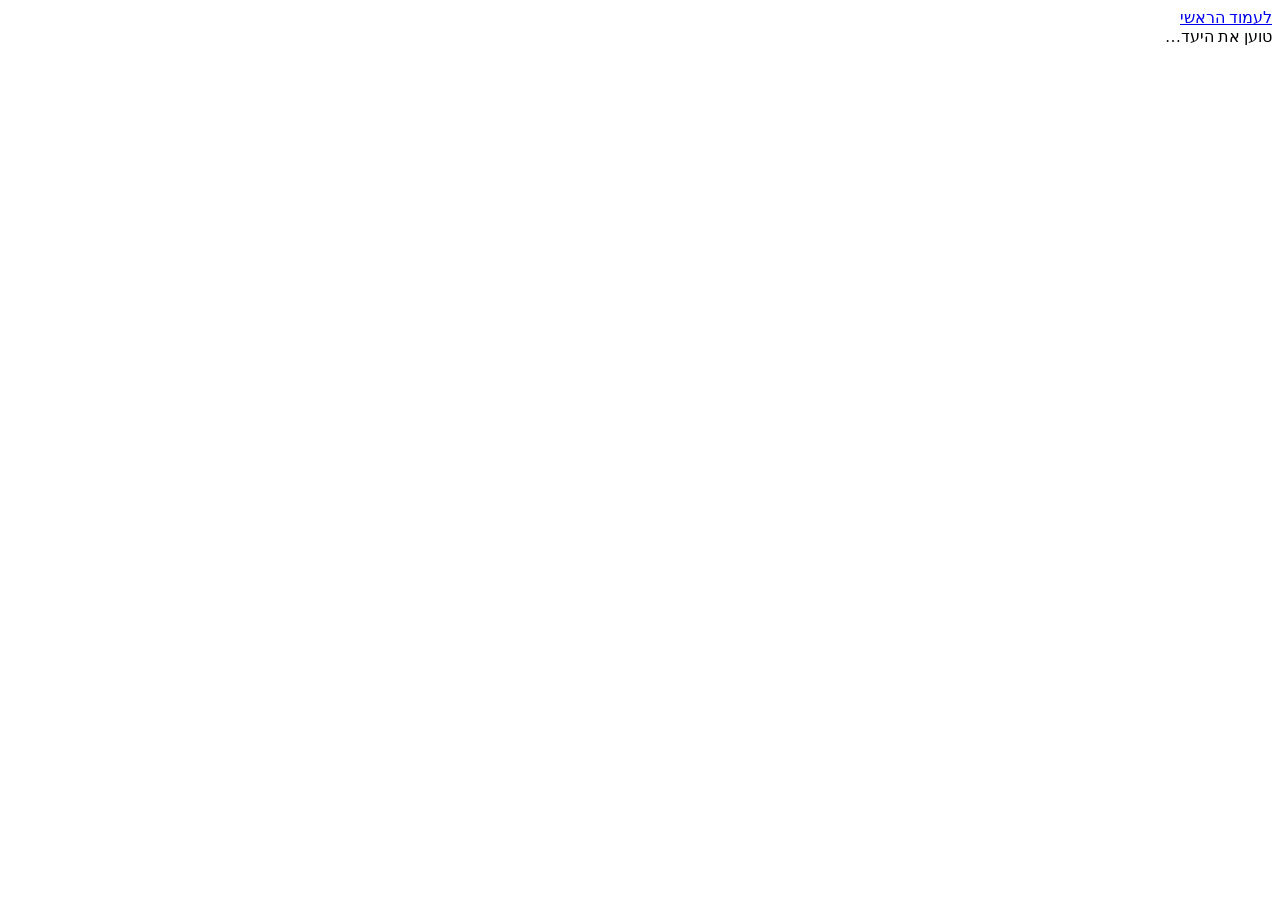
==== banana-gate/index.html @ d77d1568 "Add target page banana-gate/index.html" ====
<!doctype html><html lang="he" dir="rtl"><head><meta charset="utf-8"><meta name="viewport" content="width=device-width,initial-scale=1"><meta name="theme-color" content="#174b3a"><title>Banana-Gate</title><link rel="stylesheet" href="/Treasure/styles.css"><script src="/Treasure/target.js" defer></script></head><body class="target-page"><a class="home-link" href="/Treasure/">לעמוד הראשי</a><main id="quest-root" class="quest-card" aria-live="polite"><div class="quest-content">טוען את היעד…</div></main></body></html>
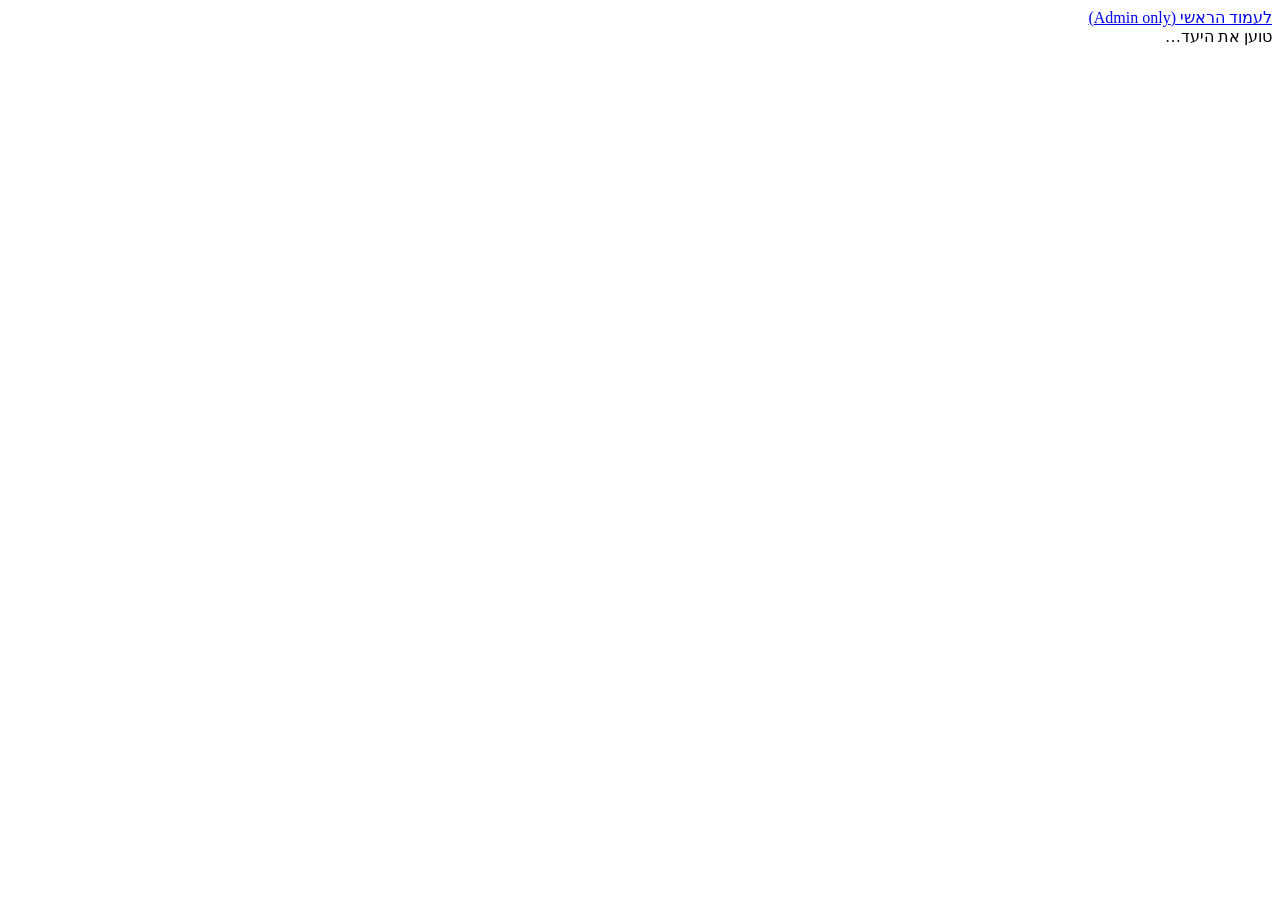
==== commit aee293d7: "Apply current theme directly to existing target page" ====
--- a/banana-gate/index.html
+++ b/banana-gate/index.html
@@ -1 +1 @@
-<!doctype html><html lang="he" dir="rtl"><head><meta charset="utf-8"><meta name="viewport" content="width=device-width,initial-scale=1"><meta name="theme-color" content="#174b3a"><title>Banana-Gate</title><link rel="stylesheet" href="/Treasure/styles.css"><script src="/Treasure/target.js" defer></script></head><body class="target-page"><a class="home-link" href="/Treasure/">לעמוד הראשי</a><main id="quest-root" class="quest-card" aria-live="polite"><div class="quest-content">טוען את היעד…</div></main></body></html>
+<!doctype html><html lang="he" dir="rtl"><head><meta charset="utf-8"><meta name="viewport" content="width=device-width,initial-scale=1"><meta name="theme-color" content="#f3a952"><title>Banana-Gate</title><link rel="stylesheet" href="/Treasure/styles.css"><link rel="stylesheet" href="/Treasure/site-extra.css"><script src="/Treasure/target.js" defer></script></head><body class="target-page"><a class="home-link" href="/Treasure/">לעמוד הראשי (Admin only)</a><main id="quest-root" class="quest-card" aria-live="polite"><div class="quest-content">טוען את היעד…</div></main></body></html>
